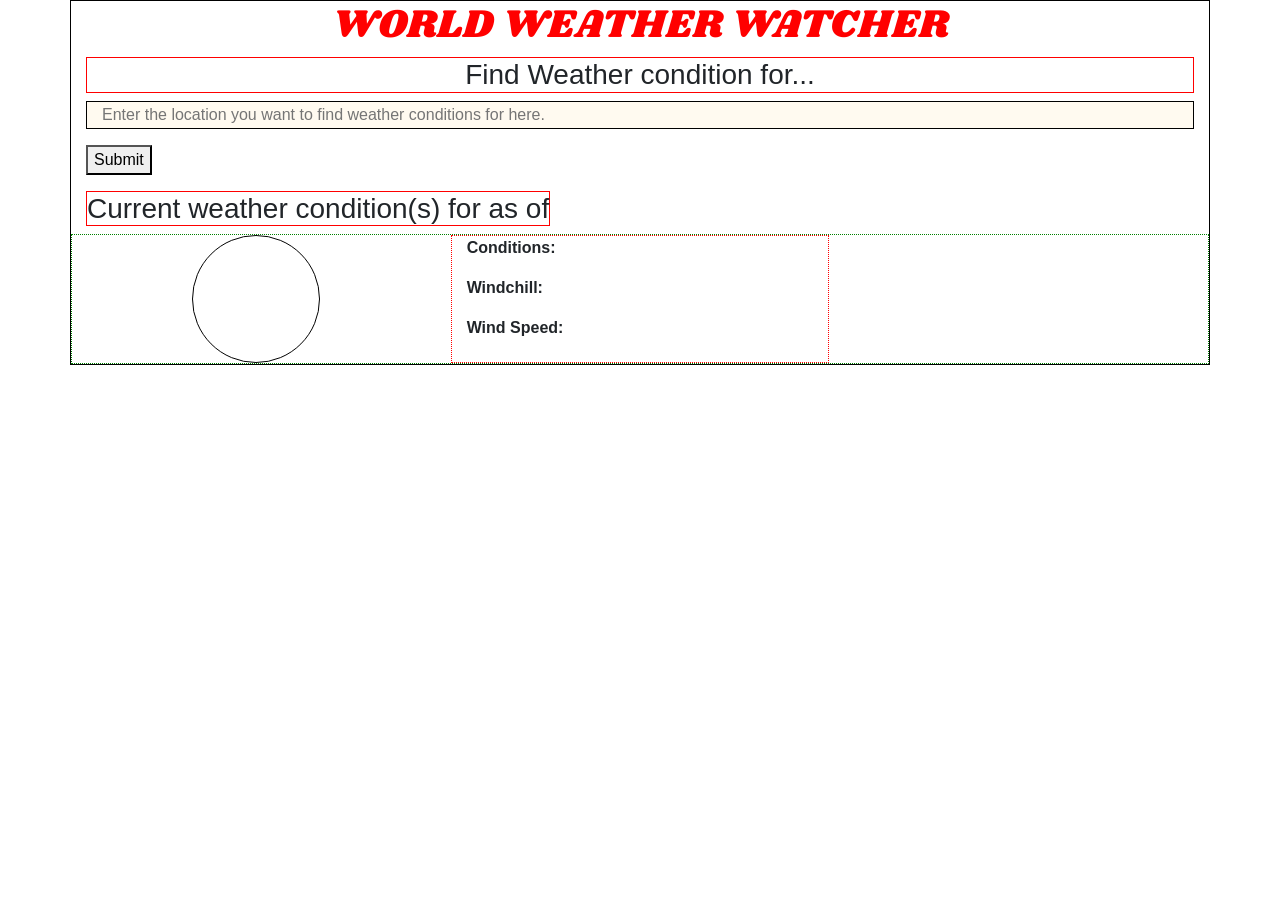
==== EnhancedWeatherApp.html @ 0fdae940 "Input box changes..." ====
<!DOCTYPE html>
<html lang="en">
<head>
    <meta charset="UTF-8">
    <meta name="viewport" content="width=device-width, initial-scale=1.0">
    <meta http-equiv="X-UA-Compatible" content="ie=edge"> 
    <link href="https://fonts.googleapis.com/css?family=Shrikhand" rel="stylesheet">

    <title>Enhanced Weather App</title>
</head>

<body>
    <div class= "container">
        <header><h1>WORLD WEATHER WATCHER<h1></header>

            <h3 class="center">Find Weather condition for...</h3>
            <input type="text" name="name" id="enterlocation" class = "col-lg-12" placeholder = "Enter the location you want to find weather conditions for here."/><br> <!--Input the city you want to find weather conditions for.-->
            
            <p></p>
            <button onclick="FindWeatherConditions()">Submit</button> <!--Click submit when you are done.-->
            <p></p>

        <div class="row col-lg-12">
            <h3 class="center">Current weather condition(s) for <span id="place"></span> as of <span id="date"></span> </h3>
        </div>

        <div class= "row" style= "border: 1px dotted green">
            <div class="col-lg-4">
                <div class="circle">
                    <h1 class="temp"></h1>
                </div>
            </div>
            <div class="additionalinfo col-lg-4">
                <p><b>Conditions:</b> <span id="weather"></span></p>
                <p><b>Windchill:</b> <span id="windchill"></span></p>
                <p><b>Wind Speed:</b> <span id="windspeed"></span></p>
            </div>
        </div>

    </div>

    <link rel="stylesheet" href="https://stackpath.bootstrapcdn.com/bootstrap/4.1.2/css/bootstrap.min.css" integrity="sha384-Smlep5jCw/wG7hdkwQ/Z5nLIefveQRIY9nfy6xoR1uRYBtpZgI6339F5dgvm/e9B" crossorigin="anonymous">
    <script src="https://code.jquery.com/jquery-3.3.1.slim.min.js" integrity="sha384-q8i/X+965DzO0rT7abK41JStQIAqVgRVzpbzo5smXKp4YfRvH+8abtTE1Pi6jizo" crossorigin="anonymous"></script>
    <script src="https://cdnjs.cloudflare.com/ajax/libs/popper.js/1.14.3/umd/popper.min.js" integrity="sha384-ZMP7rVo3mIykV+2+9J3UJ46jBk0WLaUAdn689aCwoqbBJiSnjAK/l8WvCWPIPm49" crossorigin="anonymous"></script>
    <script src="https://stackpath.bootstrapcdn.com/bootstrap/4.1.2/js/bootstrap.min.js" integrity="sha384-o+RDsa0aLu++PJvFqy8fFScvbHFLtbvScb8AjopnFD+iEQ7wo/CG0xlczd+2O/em" crossorigin="anonymous"></script>

    <link rel="stylesheet" href="EnhancedWeatherApp.css">

    <script
    src="https://code.jquery.com/jquery-3.3.1.min.js"
    integrity="sha256-FgpCb/KJQlLNfOu91ta32o/NMZxltwRo8QtmkMRdAu8="
    crossorigin="anonymous"></script>
    <script src="EnhancedWeatherApp.js"></script>
</body>
</html>
---- EnhancedWeatherApp.css ----
.additionalinfo {
    border: 1px dotted red;
} 

.center {
    text-align: center;
} 

.circle {
    border: 1px solid black;
    border-radius: 360px;
    height: 10vw;
    width: 10vw;
    padding: auto;
    margin-left: 30%;
}
.container {
    border: 1px solid black;
    margin: auto;
    margin-bottom: 15px;
}

#enterlocation{
border: 1px solid black;
background-color: floralwhite;
} 

header {
    font-family: 'Shrikhand', cursive;
    margin: auto;
    text-align: center;
    color: red;
}

h3 {
    border: 1px solid red;
}

.temp {
    padding-left: 35%;
    padding-top: 30%;
}
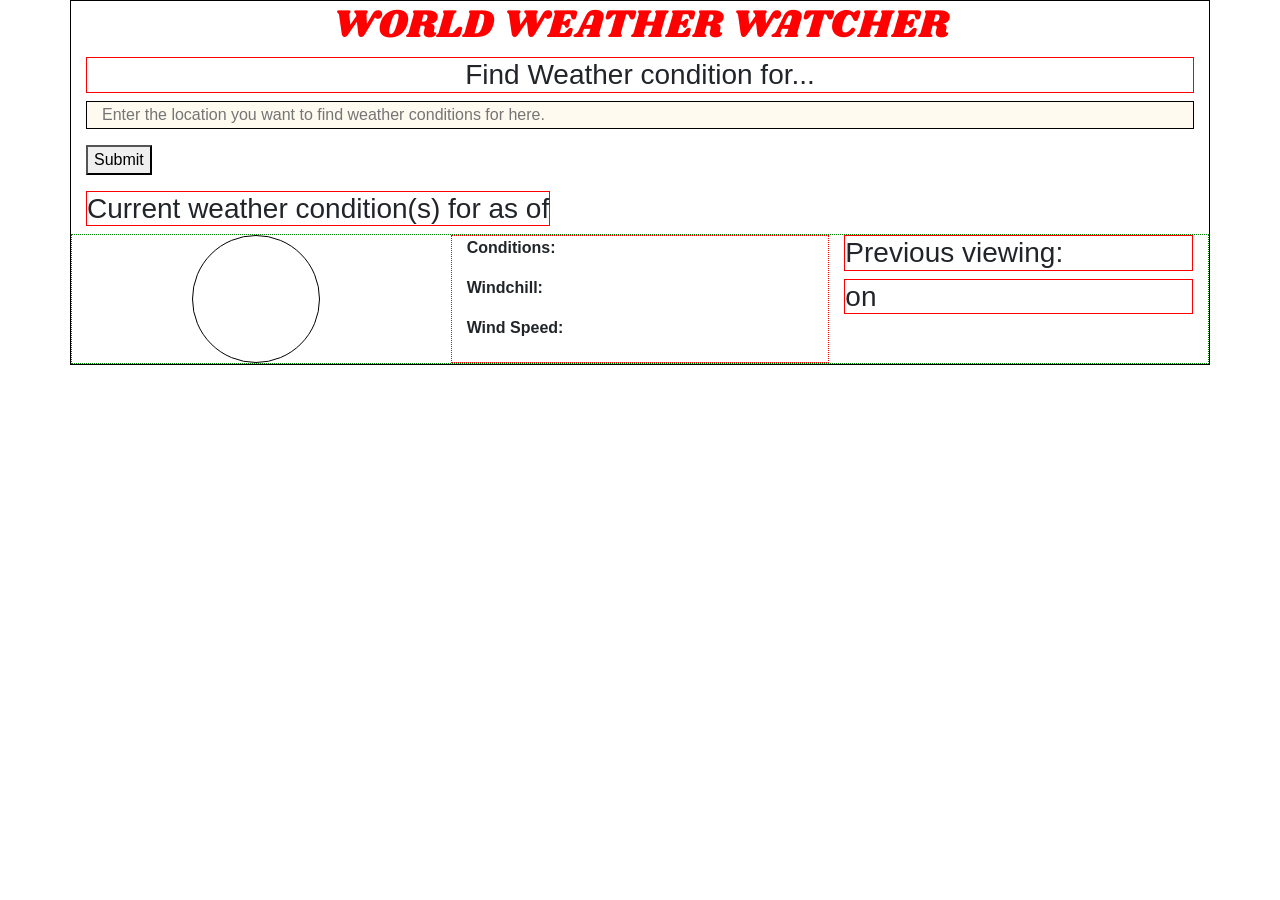
==== commit 9cbf3e5d: "Working on local storage..." ====
--- a/EnhancedWeatherApp.html
+++ b/EnhancedWeatherApp.html
@@ -35,6 +35,10 @@
                 <p><b>Windchill:</b> <span id="windchill"></span></p>
                 <p><b>Wind Speed:</b> <span id="windspeed"></span></p>
             </div>
+            <div class="lastlogin col-lg-4">
+                <h3>Previous viewing:</h3>
+                <h3><span id="location"></span> on <span id="date"></span></h3>
+            </div>
         </div>
 
     </div>
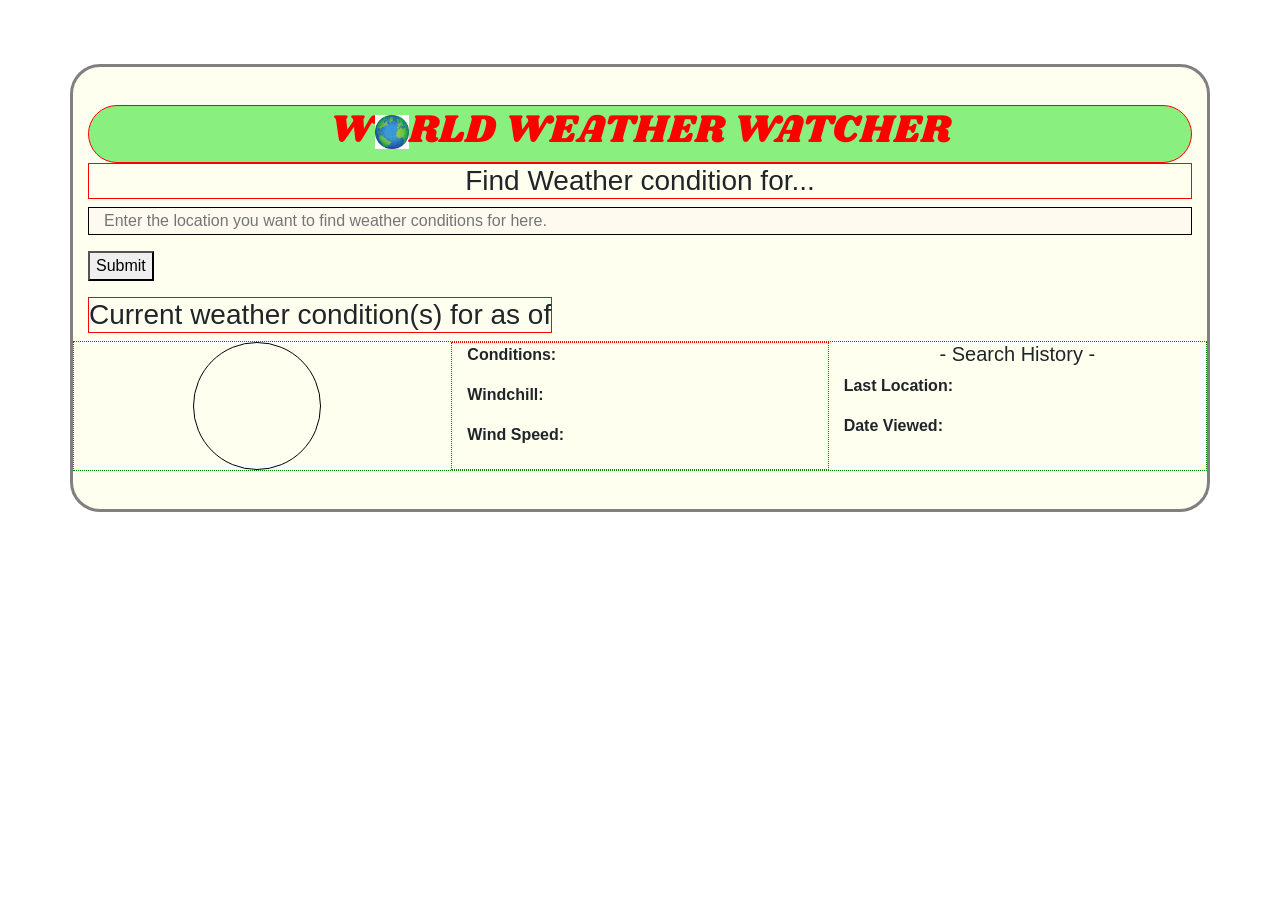
==== commit 51d52e45: "Adjusted the container border... As well as aesthetic changes. Also, added on the globe." ====
--- a/EnhancedWeatherApp.html
+++ b/EnhancedWeatherApp.html
@@ -11,7 +11,7 @@
 
 <body>
     <div class= "container">
-        <header><h1>WORLD WEATHER WATCHER<h1></header>
+        <header><h1>W<img src="globe.jpg"/>RLD WEATHER WATCHER<h1></header>
 
             <h3 class="center">Find Weather condition for...</h3>
             <input type="text" name="name" id="enterlocation" class = "col-lg-12" placeholder = "Enter the location you want to find weather conditions for here."/><br> <!--Input the city you want to find weather conditions for.-->
@@ -36,8 +36,9 @@
                 <p><b>Wind Speed:</b> <span id="windspeed"></span></p>
             </div>
             <div class="lastlogin col-lg-4">
-                <h3>Previous viewing:</h3>
-                <h3><span id="location"></span> on <span id="date"></span></h3>
+                <h5 id="history">- Search History - </h5>
+                <p><strong>Last Location:</strong> <span id="lastlocation"></span></p>
+                <p><strong>Date Viewed:</strong> <span id="lastviewed"></span></p>
             </div>
         </div>
 
--- a/EnhancedWeatherApp.css
+++ b/EnhancedWeatherApp.css
@@ -3,6 +3,10 @@
 .additionalinfo {
     border: 1px dotted red;
 } 
+
+body {
+    margin-top: 5%;
+}
 
 .center {
     text-align: center;
@@ -17,9 +21,12 @@
     margin-left: 30%;
 }
 .container {
-    border: 1px solid black;
+    border: 3px solid gray;
+    border-radius: 30px;
     margin: auto;
-    margin-bottom: 15px;
+    padding-top: 3%;
+    padding-bottom: 3%;
+    background-color: ivory;
 }
 
 #enterlocation{
@@ -32,14 +39,26 @@
     margin: auto;
     text-align: center;
     color: red;
+    border: 1px solid red;
+    border-radius: 30px;
+    background-color: rgb(137, 240, 128);
 }
 
 h3 {
     border: 1px solid red;
 }
 
+#history {
+    text-align: center;
+} 
+
 .temp {
     padding-left: 35%;
     padding-top: 30%;
 }
 
+img {
+    height: 3%;
+    width: 3%;
+}
+
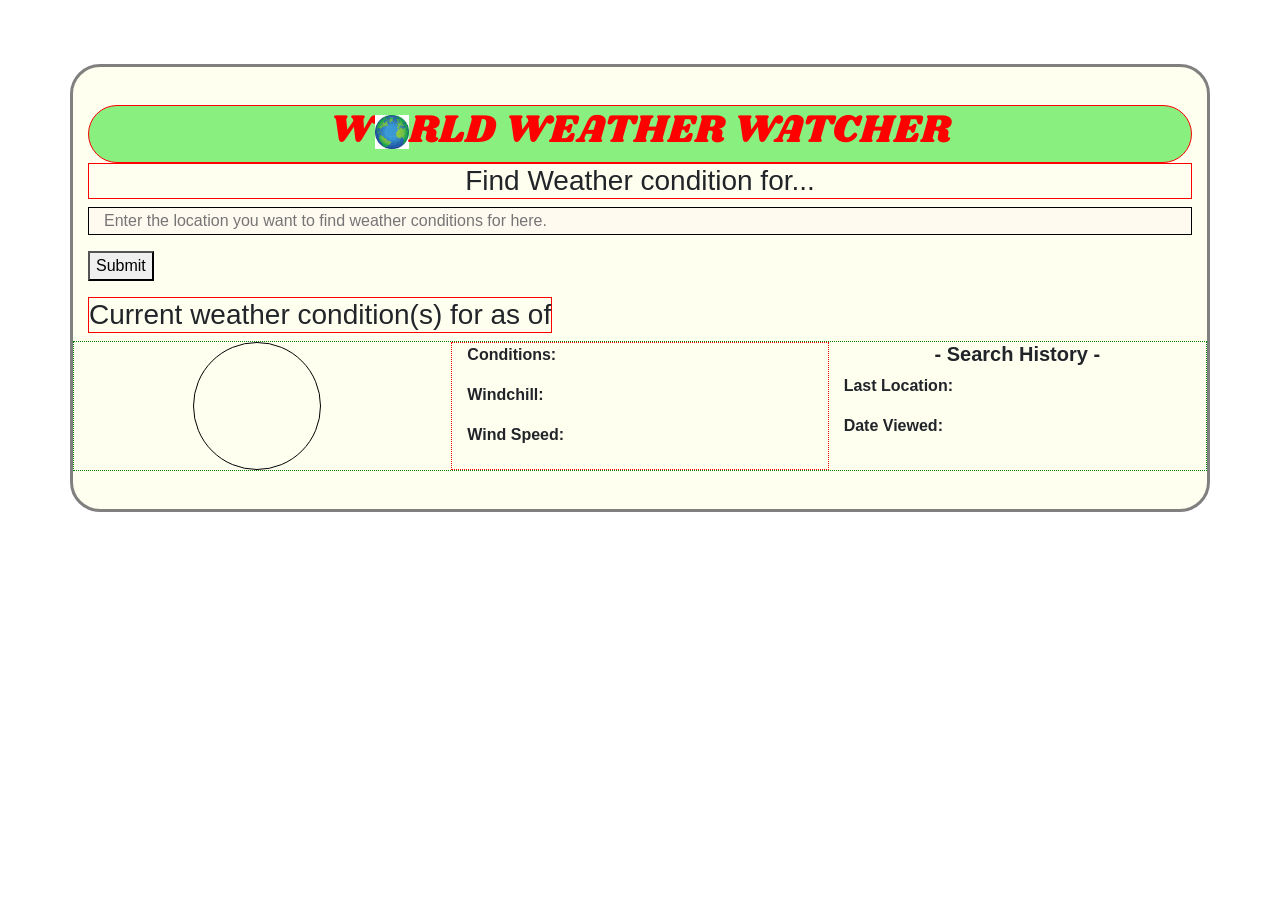
==== commit 11d07866: "Modied Search History section." ====
--- a/EnhancedWeatherApp.html
+++ b/EnhancedWeatherApp.html
@@ -36,7 +36,7 @@
                 <p><b>Wind Speed:</b> <span id="windspeed"></span></p>
             </div>
             <div class="lastlogin col-lg-4">
-                <h5 id="history">- Search History - </h5>
+                <h5 id="history"><strong>- Search History -</strong></h5>
                 <p><strong>Last Location:</strong> <span id="lastlocation"></span></p>
                 <p><strong>Date Viewed:</strong> <span id="lastviewed"></span></p>
             </div>
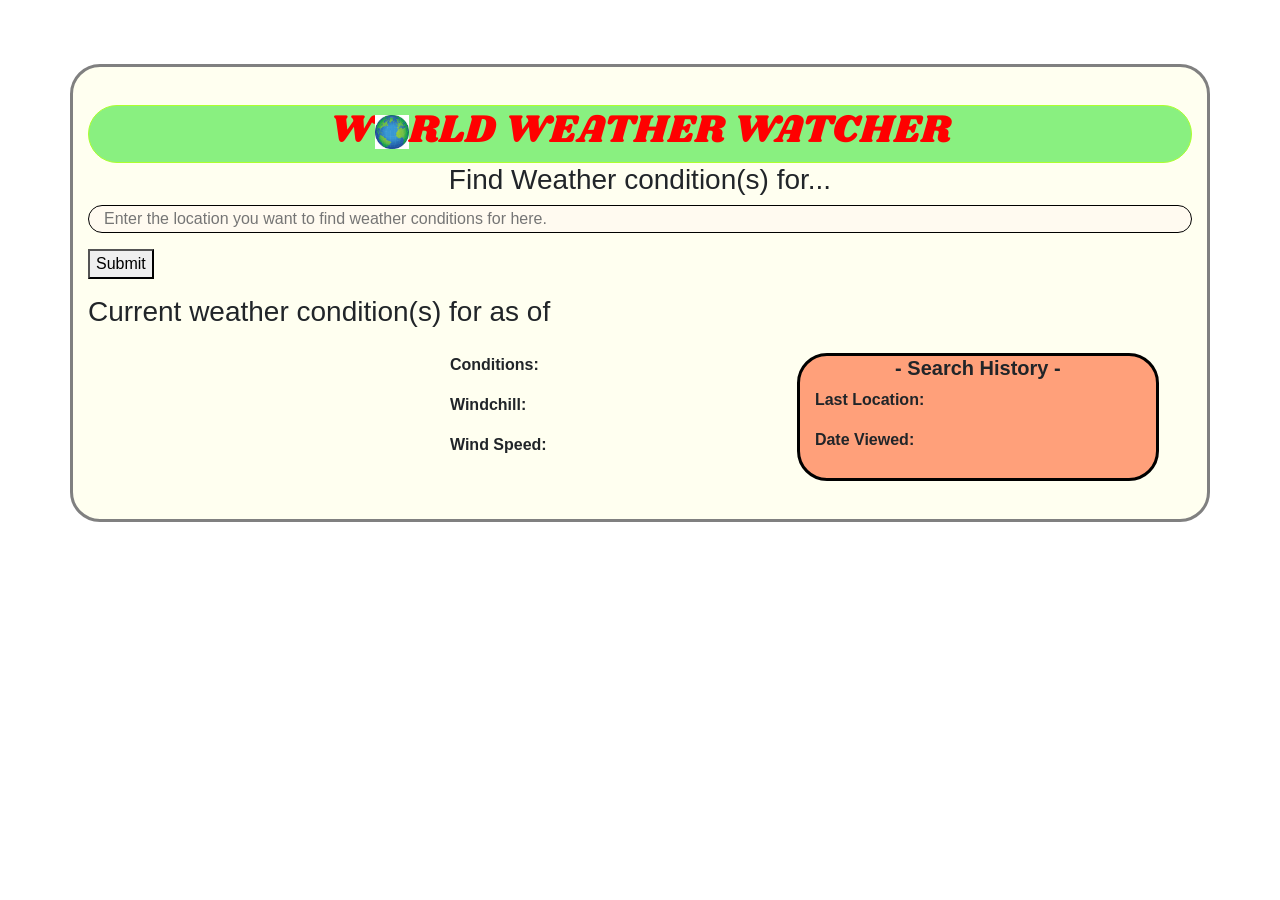
==== commit b6732cf5: "pictures." ====
--- a/EnhancedWeatherApp.html
+++ b/EnhancedWeatherApp.html
@@ -13,18 +13,18 @@
     <div class= "container">
         <header><h1>W<img src="globe.jpg"/>RLD WEATHER WATCHER<h1></header>
 
-            <h3 class="center">Find Weather condition for...</h3>
+            <h3 class="center">Find Weather condition(s) for...</h3>
             <input type="text" name="name" id="enterlocation" class = "col-lg-12" placeholder = "Enter the location you want to find weather conditions for here."/><br> <!--Input the city you want to find weather conditions for.-->
             
             <p></p>
-            <button onclick="FindWeatherConditions()">Submit</button> <!--Click submit when you are done.-->
+            <button onclick="FindWeatherConditions(),storage()">Submit</button> <!--Click submit when you are done.-->
             <p></p>
 
         <div class="row col-lg-12">
             <h3 class="center">Current weather condition(s) for <span id="place"></span> as of <span id="date"></span> </h3>
         </div>
-
-        <div class= "row" style= "border: 1px dotted green">
+        <p></p>
+        <div class= "row" style="margin-right: 3%">
             <div class="col-lg-4">
                 <div class="circle">
                     <h1 class="temp"></h1>
--- a/EnhancedWeatherApp.css
+++ b/EnhancedWeatherApp.css
@@ -1,8 +1,8 @@
 
 
-.additionalinfo {
+/* .additionalinfo {
     border: 1px dotted red;
-} 
+}  */
 
 body {
     margin-top: 5%;
@@ -13,7 +13,7 @@
 } 
 
 .circle {
-    border: 1px solid black;
+    /*border: 1px solid black;*/
     border-radius: 360px;
     height: 10vw;
     width: 10vw;
@@ -30,8 +30,9 @@
 }
 
 #enterlocation{
-border: 1px solid black;
-background-color: floralwhite;
+    border: 1px solid black;
+    background-color: floralwhite;
+    border-radius: 30px;
 } 
 
 header {
@@ -39,26 +40,31 @@
     margin: auto;
     text-align: center;
     color: red;
-    border: 1px solid red;
+    border: 1px solid greenyellow;
     border-radius: 30px;
     background-color: rgb(137, 240, 128);
 }
 
-h3 {
+/* h3 {
     border: 1px solid red;
-}
+} */
 
 #history {
     text-align: center;
 } 
-
-.temp {
-    padding-left: 35%;
-    padding-top: 30%;
-}
 
 img {
     height: 3%;
     width: 3%;
 }
 
+.lastlogin {
+    border: 3px solid black;
+    background-color: lightsalmon;
+    border-radius: 30px;
+}
+
+.temp {
+    padding-left: 35%;
+    padding-top: 30%;
+}
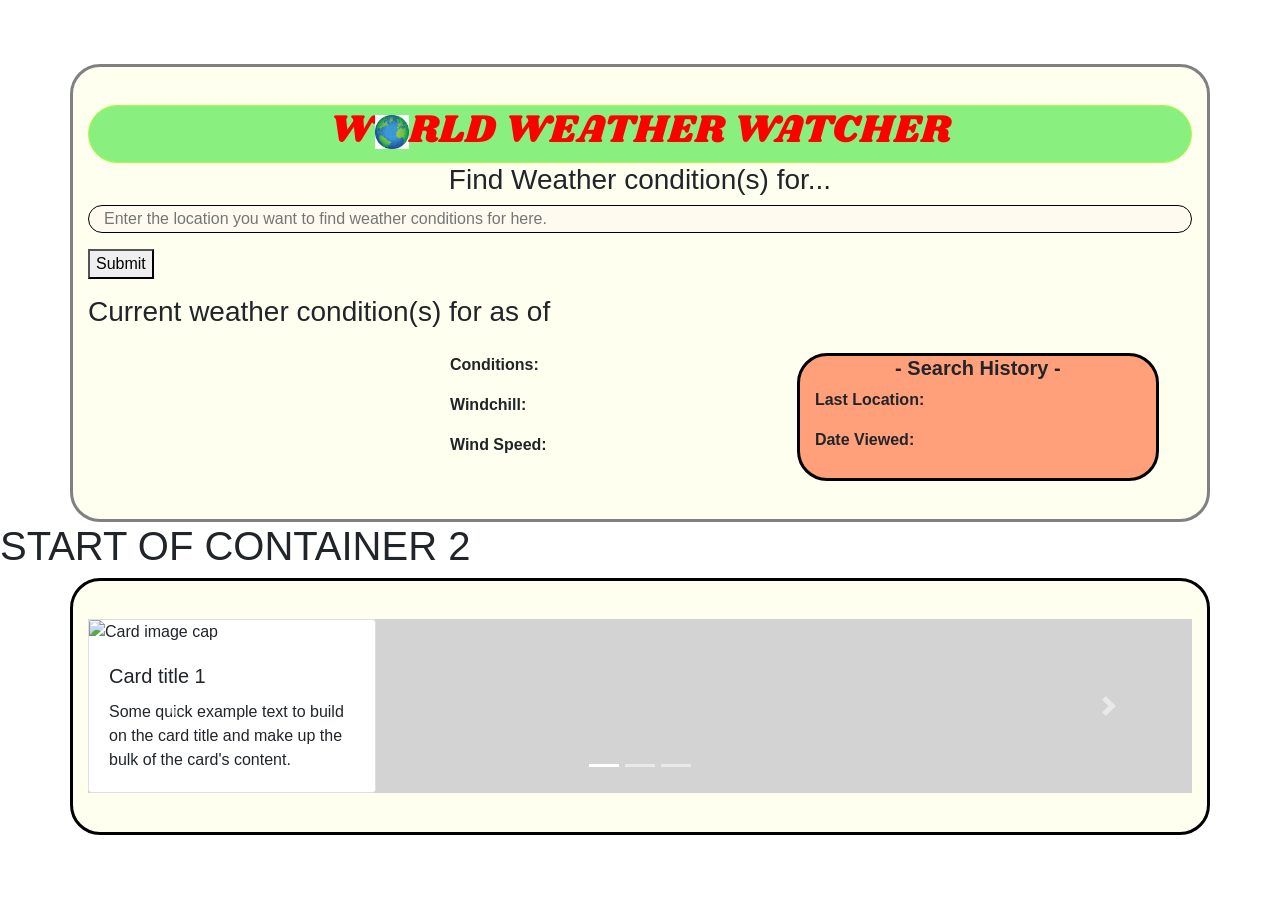
==== commit d765c0dd: "Put in carousel below container 1." ====
--- a/EnhancedWeatherApp.html
+++ b/EnhancedWeatherApp.html
@@ -10,6 +10,7 @@
 </head>
 
 <body>
+    <!--Container 1 start-->
     <div class= "container">
         <header><h1>W<img src="globe.jpg"/>RLD WEATHER WATCHER<h1></header>
 
@@ -43,6 +44,120 @@
         </div>
 
     </div>
+    <!--Container 1 end-->
+    <h1>START OF CONTAINER 2</h1>
+    <!--Container 2 start-->
+    <div class="container c2" style=" border: 3px solid black"> 
+        <!--CAROUSEL START-->
+        <div id="carouselExampleIndicators" class="carousel slide" data-ride="carousel" style="background-color: lightgrey">
+            <ol class="carousel-indicators">
+                <li data-target="#carouselExampleIndicators" data-slide-to="0" class="active"></li>
+                <li data-target="#carouselExampleIndicators" data-slide-to="1"></li>
+                <li data-target="#carouselExampleIndicators" data-slide-to="2"></li>
+            </ol>
+            <div class="carousel-inner">
+                    <div class="carousel-item active">
+                        <!-- <img class="d-block w-100" src=".../800x400?auto=yes&bg=777&fg=555&text=First slide" alt="First slide"> -->
+                        
+                        <div class="card" style="width: 18rem;"> <!--card beginning-->
+                            <img class="card-img-top" src=".../100px180/" alt="Card image cap">
+                            <div class="card-body">
+                                <h5 class="card-title">Card title 1</h5>
+                                <p class="card-text">Some quick example text to build on the card title and make up the bulk of the card's content.</p>     
+                            </div>
+                        </div> <!--card end-->
+
+                    </div>
+
+                    <div class="carousel-item">
+                        <!-- <img class="d-block w-100" src=".../800x400?auto=yes&bg=666&fg=444&text=Second slide" alt="Second slide"> -->
+
+                        <div class="card" style="width: 18rem;"> <!--card beginning-->
+                            <img class="card-img-top" src=".../100px180/" alt="Card image cap">
+                            <div class="card-body">
+                                <h5 class="card-title">Card title 2</h5>
+                                <p class="card-text">Some quick example text to build on the card title and make up the bulk of the card's content.</p>     
+                            </div>
+                        </div> <!--card end-->
+
+                    </div>
+
+                    <div class="carousel-item">
+                        <!-- <img class="d-block w-100" src=".../800x400?auto=yes&bg=555&fg=333&text=Third slide" alt="Third slide"> -->
+
+                        <div class="card" style="width: 18rem;"> <!--card beginning-->
+                            <img class="card-img-top" src=".../100px180/" alt="Card image cap">
+                            <div class="card-body">
+                                <h5 class="card-title">Card title 3</h5>
+                                <p class="card-text">Some quick example text to build on the card title and make up the bulk of the card's content.</p>     
+                            </div>
+                        </div> <!--card end-->
+                    </div>
+
+                    <div class="carousel-item">
+                        <!-- <img class="d-block w-100" src=".../800x400?auto=yes&bg=555&fg=333&text=Third slide" alt="Third slide"> -->
+
+                        <div class="card" style="width: 18rem;"> <!--card beginning-->
+                            <img class="card-img-top" src=".../100px180/" alt="Card image cap">
+                            <div class="card-body">
+                                <h5 class="card-title">Card title 4</h5>
+                                <p class="card-text">Some quick example text to build on the card title and make up the bulk of the card's content.</p>     
+                            </div>
+                        </div> <!--card end-->
+                    </div> 
+
+                    <div class="carousel-item">
+                        <!-- <img class="d-block w-100" src=".../800x400?auto=yes&bg=555&fg=333&text=Third slide" alt="Third slide"> -->
+    
+                        <div class="card" style="width: 18rem;"> <!--card beginning-->
+                            <img class="card-img-top" src=".../100px180/" alt="Card image cap">
+                            <div class="card-body">
+                                <h5 class="card-title">Card title 5</h5>
+                                <p class="card-text">Some quick example text to build on the card title and make up the bulk of the card's content.</p>     
+                            </div>
+                        </div> <!--card end-->
+                    </div> 
+
+                    <div class="carousel-item">
+                        <!-- <img class="d-block w-100" src=".../800x400?auto=yes&bg=555&fg=333&text=Third slide" alt="Third slide"> -->
+
+                        <div class="card" style="width: 18rem;"> <!--card beginning-->
+                            <img class="card-img-top" src=".../100px180/" alt="Card image cap">
+                            <div class="card-body">
+                                <h5 class="card-title">Card title 6</h5>
+                                <p class="card-text">Some quick example text to build on the card title and make up the bulk of the card's content.</p>     
+                            </div>
+                        </div> <!--card end-->                        
+                    </div> 
+
+                    <div class="carousel-item">
+                        <!-- <img class="d-block w-100" src=".../800x400?auto=yes&bg=555&fg=333&text=Third slide" alt="Third slide"> -->
+    
+                        <div class="card" style="width: 18rem;"> <!--card beginning-->
+                            <img class="card-img-top" src=".../100px180/" alt="Card image cap">
+                            <div class="card-body">
+                                <h5 class="card-title">Card title 7</h5>
+                                <p class="card-text">Some quick example text to build on the card title and make up the bulk of the card's content.</p>     
+                            </div>
+                        </div> <!--card end-->
+                    </div>    
+            </div>
+                 <!--7 DAY OUTLOOK END-->
+    
+    
+            <a class="carousel-control-prev" href="#carouselExampleIndicators" role="button" data-slide="prev">
+                <span class="carousel-control-prev-icon" aria-hidden="true"></span>
+                <span class="sr-only">Previous</span>
+            </a>
+            <a class="carousel-control-next" href="#carouselExampleIndicators" role="button" data-slide="next">
+                <span class="carousel-control-next-icon" aria-hidden="true"></span>
+                <span class="sr-only">Next</span>
+            </a>
+        </div>
+            <!--CAROUSEL END-->    
+    </div>
+
+    <!--Container 2 end-->
 
     <link rel="stylesheet" href="https://stackpath.bootstrapcdn.com/bootstrap/4.1.2/css/bootstrap.min.css" integrity="sha384-Smlep5jCw/wG7hdkwQ/Z5nLIefveQRIY9nfy6xoR1uRYBtpZgI6339F5dgvm/e9B" crossorigin="anonymous">
     <script src="https://code.jquery.com/jquery-3.3.1.slim.min.js" integrity="sha384-q8i/X+965DzO0rT7abK41JStQIAqVgRVzpbzo5smXKp4YfRvH+8abtTE1Pi6jizo" crossorigin="anonymous"></script>
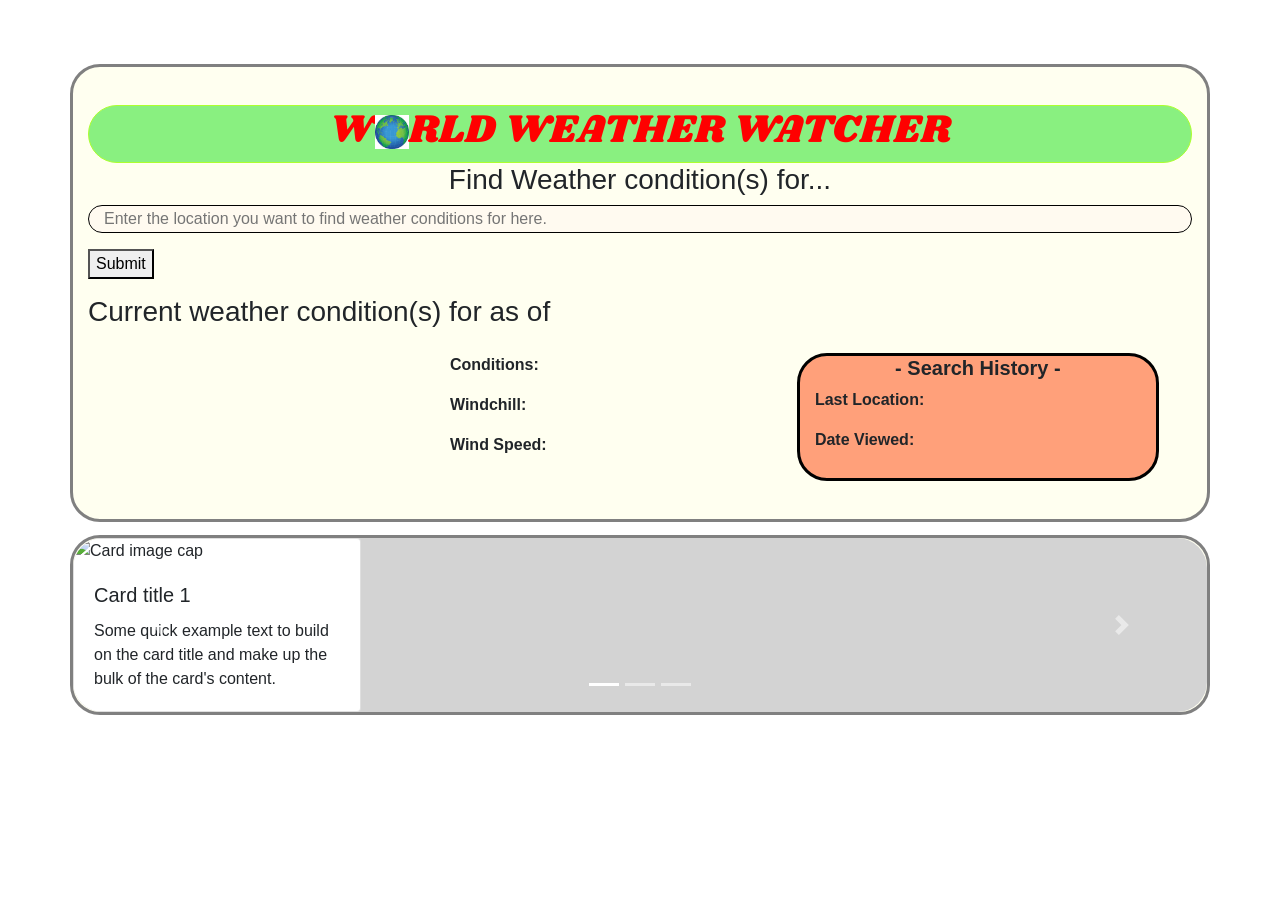
==== commit d4bb92a6: "Container 2" ====
--- a/EnhancedWeatherApp.html
+++ b/EnhancedWeatherApp.html
@@ -45,9 +45,8 @@
 
     </div>
     <!--Container 1 end-->
-    <h1>START OF CONTAINER 2</h1>
     <!--Container 2 start-->
-    <div class="container c2" style=" border: 3px solid black"> 
+    <div class="container" style="border: 3px solid gray; padding: 0px; margin: 1% auto; margin-bottom: 3%;"> 
         <!--CAROUSEL START-->
         <div id="carouselExampleIndicators" class="carousel slide" data-ride="carousel" style="background-color: lightgrey">
             <ol class="carousel-indicators">
--- a/EnhancedWeatherApp.css
+++ b/EnhancedWeatherApp.css
@@ -6,6 +6,10 @@
 
 body {
     margin-top: 5%;
+}
+
+.carousel-inner, #carouselExampleIndicators {
+    border-radius: 30px;
 }
 
 .center {
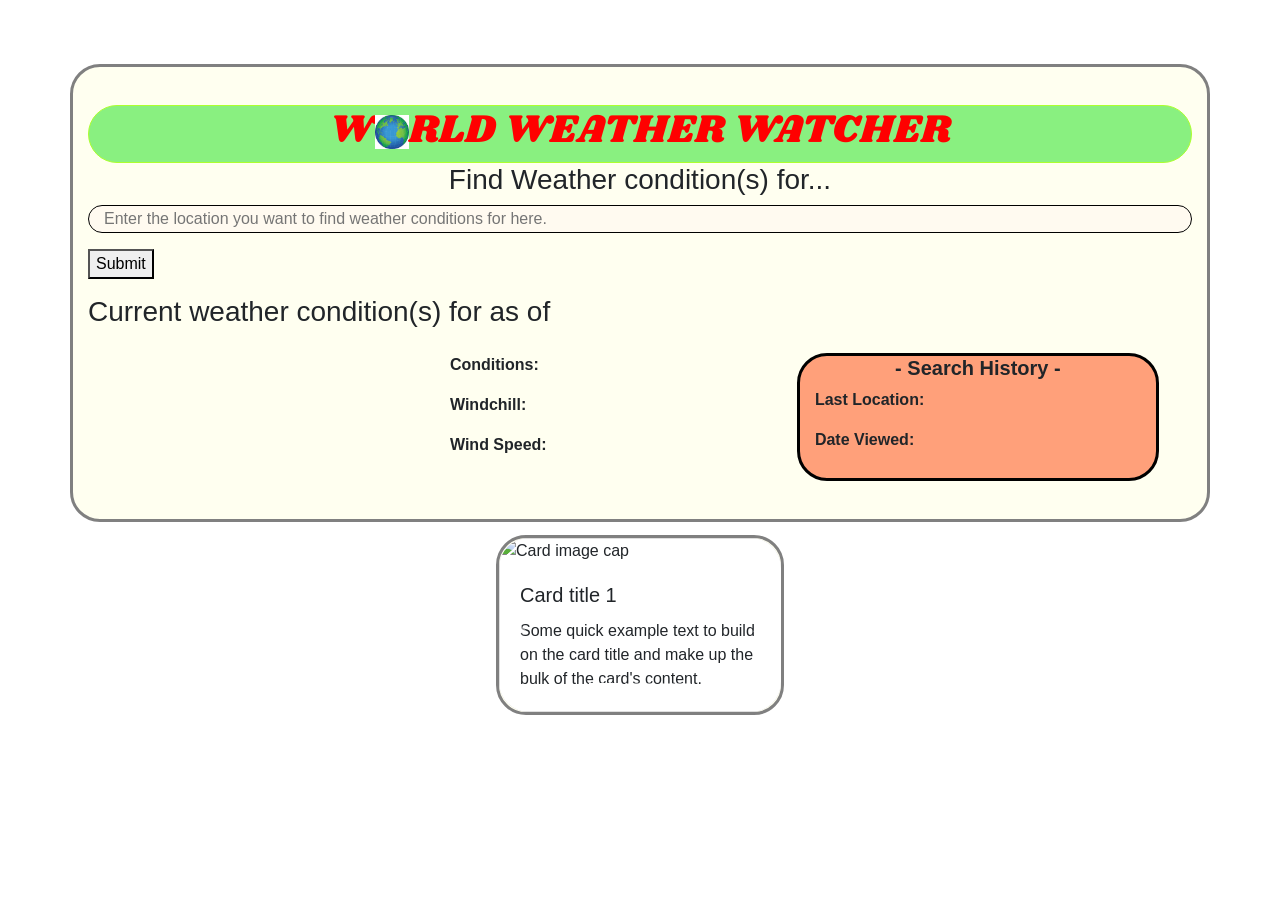
==== commit 487eb839: "..." ====
--- a/EnhancedWeatherApp.html
+++ b/EnhancedWeatherApp.html
@@ -46,7 +46,7 @@
     </div>
     <!--Container 1 end-->
     <!--Container 2 start-->
-    <div class="container" style="border: 3px solid gray; padding: 0px; margin: 1% auto; margin-bottom: 3%;"> 
+    <div class="container" style="border: 3px solid gray; padding: 0px; margin: 1% auto; margin-bottom: 3%; width: 18rem"> 
         <!--CAROUSEL START-->
         <div id="carouselExampleIndicators" class="carousel slide" data-ride="carousel" style="background-color: lightgrey">
             <ol class="carousel-indicators">
